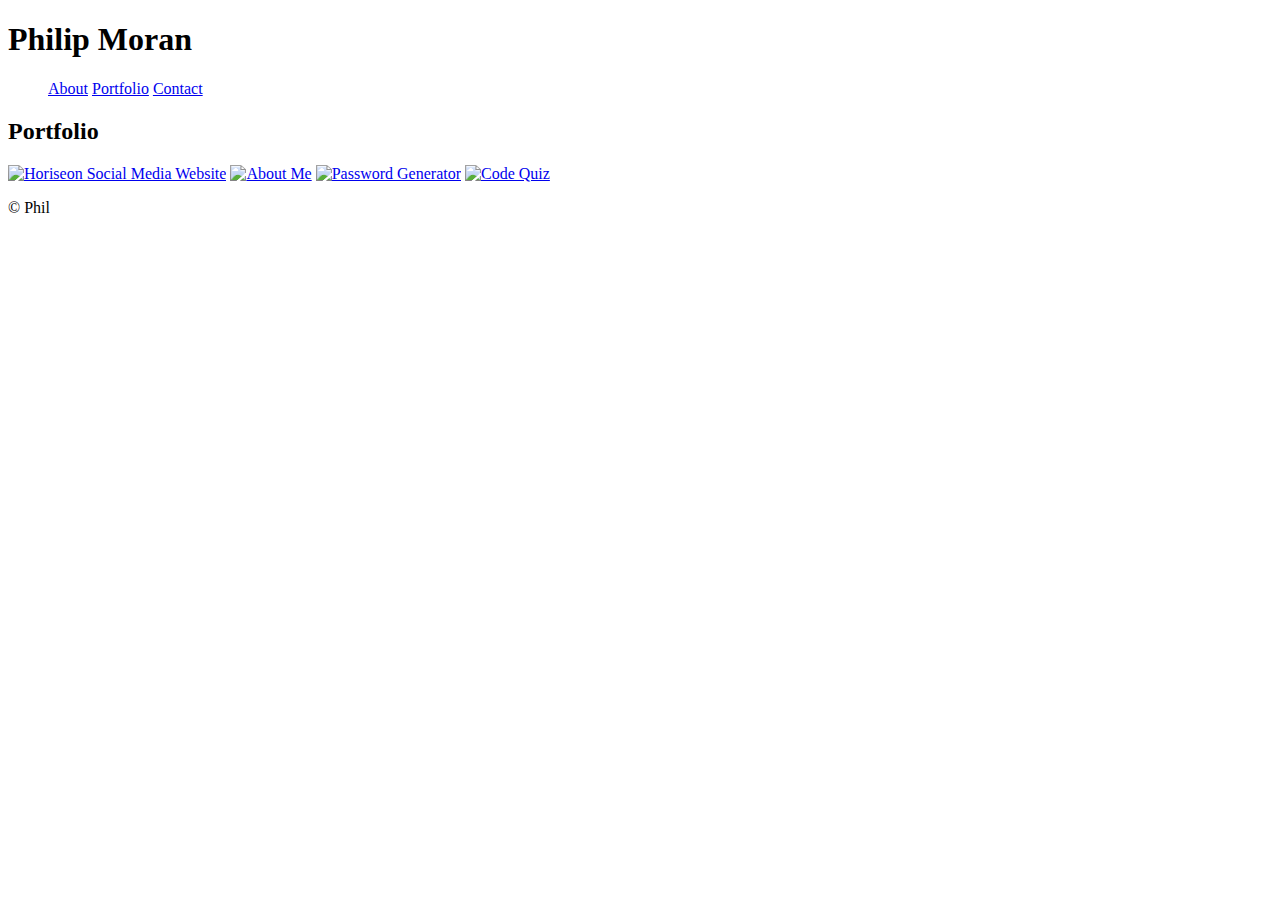
==== portfolio.html @ 3a2a73ac "Add files via upload" ====
<!DOCTYPE html>
<head>
  <meta charset="utf-8">
  <meta http-equiv="X-UA-Compatible" content="IE=edge">
  <title>Portfolio</title>
  <meta name="description" content="">
  <meta name="viewport" content="width=device-width, initial-scale=1">
  <link rel="stylesheet" href="style.css">
  <link rel="stylesheet" href="index.html">
  
  
</head>
<body>
  

    <div class="nav-contents">
        <div class="nameTitle">
            <h1>Philip Moran</h1>
        </div>
        <ul class="topnav">
        <a href="index.html">About</a></li>
            <a href="portfolio.html">Portfolio</a></li>
            <a href="contact.html">Contact</a></li>
            <a href="javascript:void(0);" class="icon" onclick="myFunction()">
                    <i class="fa fa-bars"></i>
    
                </ul>
            </div>
            <ul class="topnav">
               
                <a href="javascript:void(0);" class="icon" onclick="myFunction()">
                    
                </a>
            </ul>
        </div>
    </div>
    <div class="container">
        <h2>Portfolio</h2>
        <div class="port-pics">
            <a href="https://moranphil81.github.io/Homework-1/"><img src="https://moranphil81.github.io/HW-1/" width="32px" alt=" Horiseon Social Media Website"></a>
            <a href="https://moranphil81.github.io/About-Me/"><img src="https://moranphil81.github.io/About-Me/" width="32px" alt=" About Me"></a>
             <a href="https://moranphil81.github.io/Homework-3-Password-Gen/"><img src="https://moranphil81.github.io/Homework-3-Password-Gen/" width="32px" alt=" Password Generator"></a>
            <a href="https://moranphil81.github.io/Homework-4-code-quiz/"><img src="https://moranphil81.github.io/Homework-4-code-quiz/" width="32px" alt=" Code Quiz"></a>
            </div>
            
        </div>
    </div>
    <div class="footer">
        <div class="credit">
            <p>&copy; Phil</p>
        </div>
    </div>

    <script>
        function myFunction() {
            var x = document.getElementById("myTopnav");
            if (x.className === "topnav") {
                x.className += " responsive";
            } else {
                x.className = "topnav";
            }
        }
    </script>
</body>
<head></head>
</html>
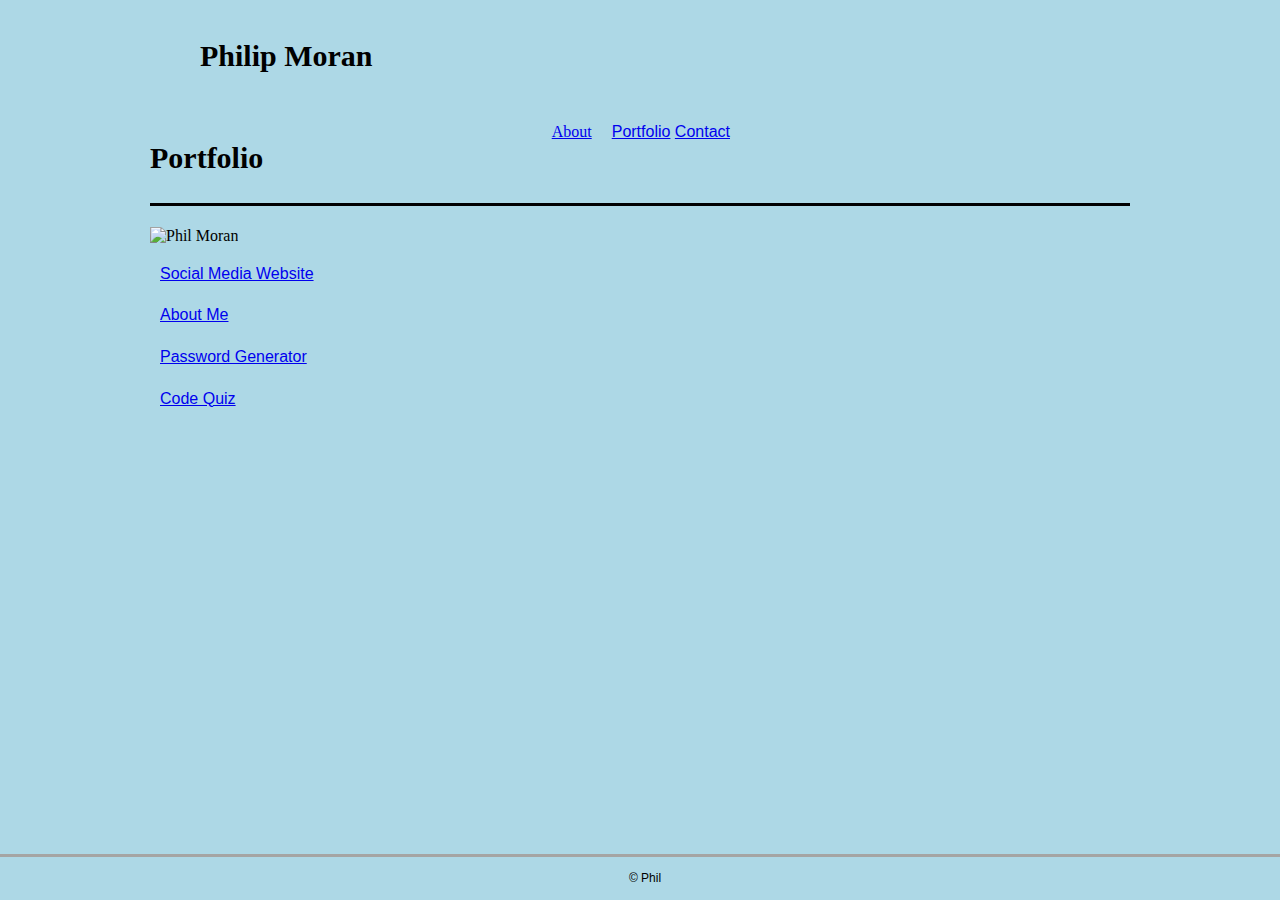
==== commit 1e6a0b2c: "Add files via upload" ====
--- a/portfolio.html
+++ b/portfolio.html
@@ -16,10 +16,10 @@
     <div class="nav-contents">
         <div class="nameTitle">
             <h1>Philip Moran</h1>
-        </div>
+      
         <ul class="topnav">
-        <a href="index.html">About</a></li>
-            <a href="portfolio.html">Portfolio</a></li>
+        <a href="index.html">About</a></li><p>
+            <p><a href="portfolio.html">Portfolio</a></li>
             <a href="contact.html">Contact</a></li>
             <a href="javascript:void(0);" class="icon" onclick="myFunction()">
                     <i class="fa fa-bars"></i>
@@ -36,14 +36,20 @@
     </div>
     <div class="container">
         <h2>Portfolio</h2>
-        <div class="port-pics">
-            <a href="https://moranphil81.github.io/Homework-1/"><img src="https://moranphil81.github.io/HW-1/" width="32px" alt=" Horiseon Social Media Website"></a>
-            <a href="https://moranphil81.github.io/About-Me/"><img src="https://moranphil81.github.io/About-Me/" width="32px" alt=" About Me"></a>
-             <a href="https://moranphil81.github.io/Homework-3-Password-Gen/"><img src="https://moranphil81.github.io/Homework-3-Password-Gen/" width="32px" alt=" Password Generator"></a>
-            <a href="https://moranphil81.github.io/Homework-4-code-quiz/"><img src="https://moranphil81.github.io/Homework-4-code-quiz/" width="32px" alt=" Code Quiz"></a>
-            </div>
+        <img src="https://scontent-atl3-2.xx.fbcdn.net/v/t1.0-9/18033951_10208964886305022_8953950429398167601_n.jpg?_nc_cat=102&ccb=3&_nc_sid=09cbfe&_nc_ohc=5KCWv2gjzqEAX_DTNGJ&_nc_ht=scontent-atl3-2.xx&oh=a2736c747f6ee404c00ef1bbb2583025&oe=604DAD77" class="pic" alt="Phil Moran">
+    
+            <p><a href="https://moranphil81.github.io/Homework-1/">Social Media Website</a></p>
+            <p><a href="https://moranphil81.github.io/About-Me/">About Me</a></p>
+            <p><a href="https://moranphil81.github.io/Homework-3-Password-Gen/">Password Generator</a></p>
+            <p><a href="https://moranphil81.github.io/Homework-4-code-quiz/">Code Quiz</a></p>
             
-        </div>
+   
+			
+					
+								
+            
+            
+        
     </div>
     <div class="footer">
         <div class="credit">
@@ -63,4 +69,4 @@
     </script>
 </body>
 <head></head>
-</html>+</html>
--- a/style.css
+++ b/style.css
@@ -0,0 +1,206 @@
+html {
+    box-sizing: border-box;
+}
+
+
+
+
+body {
+    background-color: lightblue;
+    background-repeat: repeat;
+}
+
+.nav-contents {
+    max-width: 900px;
+    margin: auto;
+    height: 55px;
+
+    display: flex;
+    justify-content: space-between;
+    flex-flow: row wrap;
+}
+
+h1 {
+    background-color:lightblue;
+    font-family: 'Arvo', serif;
+    font-size: 30px;
+    font-weight: bold;
+    line-height: 55px;
+    padding: 0px 10px;
+}
+
+
+
+
+
+.topnav {
+    width: 500px;
+
+    display: flex;
+    flex-flow: row nowrap;
+    justify-content: flex-end;
+    align-items: center;
+
+}
+
+
+.topnav {
+background: lightblue;
+}
+
+
+
+.topnav a.icon {
+    display: none;
+}
+
+
+
+
+.container {
+    max-width: 980px;
+    padding: 20px 20px;
+    background: lightblue;
+    margin: 20px auto;
+
+}
+
+h2 {
+    font-family: 'Arvo', serif;
+    font-size: 30px;
+    line-height: 2em;
+    font-weight: bold;
+
+    padding-bottom: .5em;
+    margin-bottom: .7em;
+    border-bottom: 3px solid;
+}
+
+p,
+.contact {
+    font-family: 'Open Sans', sans-serif;
+    font-size: 16px;
+    line-height: 1.6;
+    margin-left: 10px;
+}
+
+
+.about {
+    display: flex;
+}
+
+.pic {
+    width: 200px;
+    height: 200px;
+    align-self: baseline;
+}
+
+
+
+
+.port-pics {
+    display: flex;
+    justify-content: flex-start;
+    flex-flow: row wrap;
+}
+
+.port-pics>div {
+    position: relative;
+    margin: 10px;
+}
+
+.port-pics p {
+    position: absolute;
+    bottom: 20px;
+    margin: 0px;
+    padding: 10px;
+    width: 200px;
+    background: lightblue;
+    font-weight: bold;
+    text-align: center;
+}
+
+.port-pics img {
+    width: 200px;
+    height: 200px;
+}
+
+
+.social {
+    margin-top: 10px;
+}
+
+.social a {
+    margin: 0px 30px;
+}
+
+input[type=text],
+textarea {
+    width: 100%;
+    padding: 12px;
+    border: 2px solid #ccc;
+    margin-top: 6px;
+    margin-bottom: 16px;
+    resize: vertical;
+}
+
+input[type=submit] {
+    background-color: lightblue;
+    color: white;
+    padding: 12px 20px;
+    border: none;
+    cursor: pointer;
+}
+
+input[type=submit]:hover {
+    background-color: lightblue;
+}
+
+.column {
+    float: left;
+    width: 50%;
+    margin-top: 6px;
+    padding: 20px;
+}
+
+.row:after {
+
+    display: table;
+    clear: both;
+}
+
+
+
+.footer {
+    position: fixed;
+    left: 0;
+    bottom: 0;
+    width: 100%;
+
+    text-align: center;
+
+    border-top: 3px solid #A5A5A4;
+    background: lightblue;
+
+    justify-content: center;
+    flex-flow: column nowrap;
+}
+
+.footer>div {
+    margin: 10px;
+    line-height: .5em;
+
+}
+
+.credit a {
+    font-family: 'Open Sans', sans-serif;
+    font-size: 12px;
+}
+
+.credit p {
+    font-family: 'Open Sans', sans-serif;
+    font-size: 12px;
+
+}
+
+
